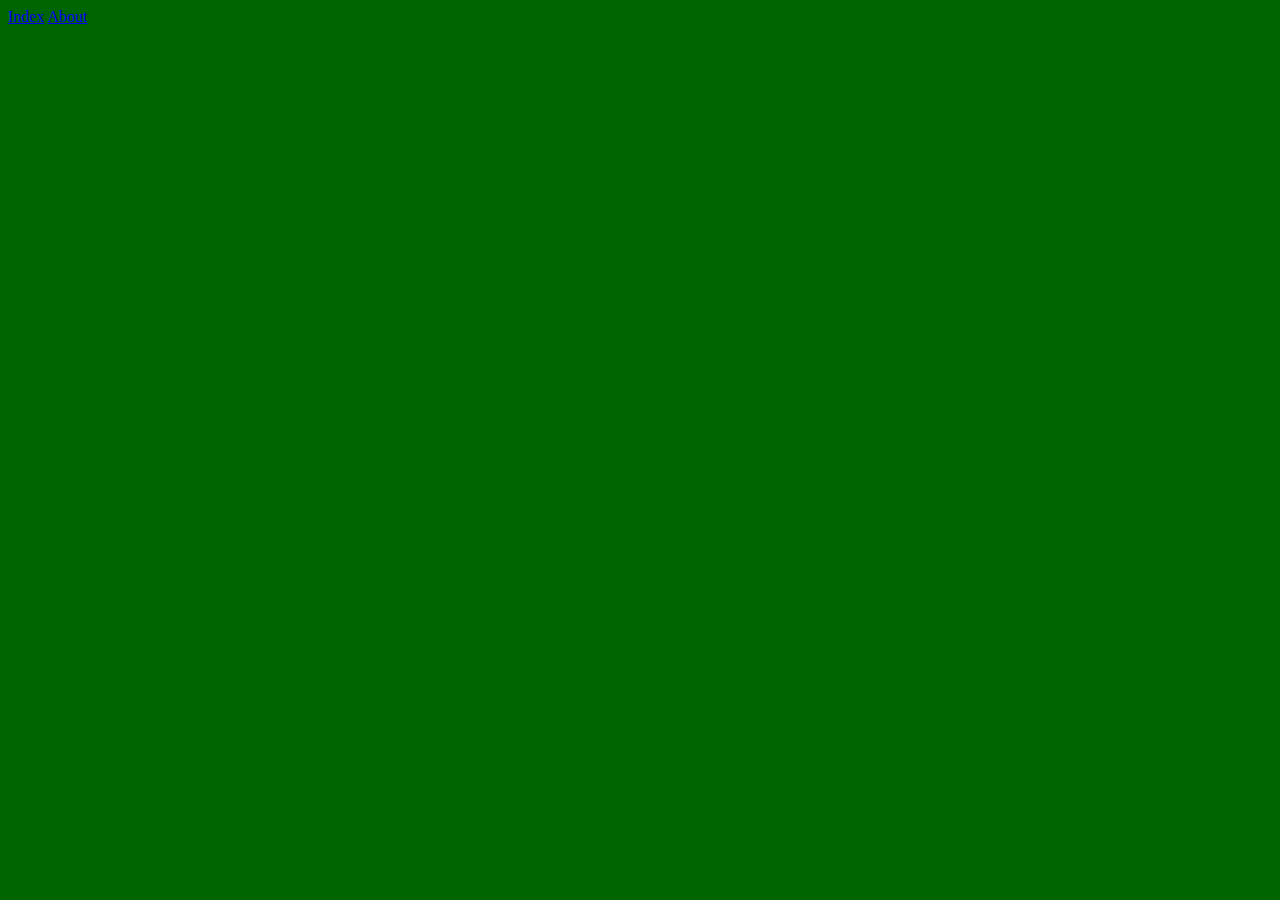
==== index.html @ b7ab1634 "added html and css, added nav" ====
<!DOCTYPE html>
<html lang="en">
<head>
    <link rel="stylesheet" href="style.css">
    <meta charset="UTF-8">
    <meta name="viewport" content="width=device-width, initial-scale=1.0">
    <title>Index</title>
</head>
<nav>
    <a href="portfolio.html">Index</a>
    <a href="about.html">About</a>
</nav>
<body>
    
</body>
</html>
---- style.css ----
body {
    background-color: darkgreen;
}
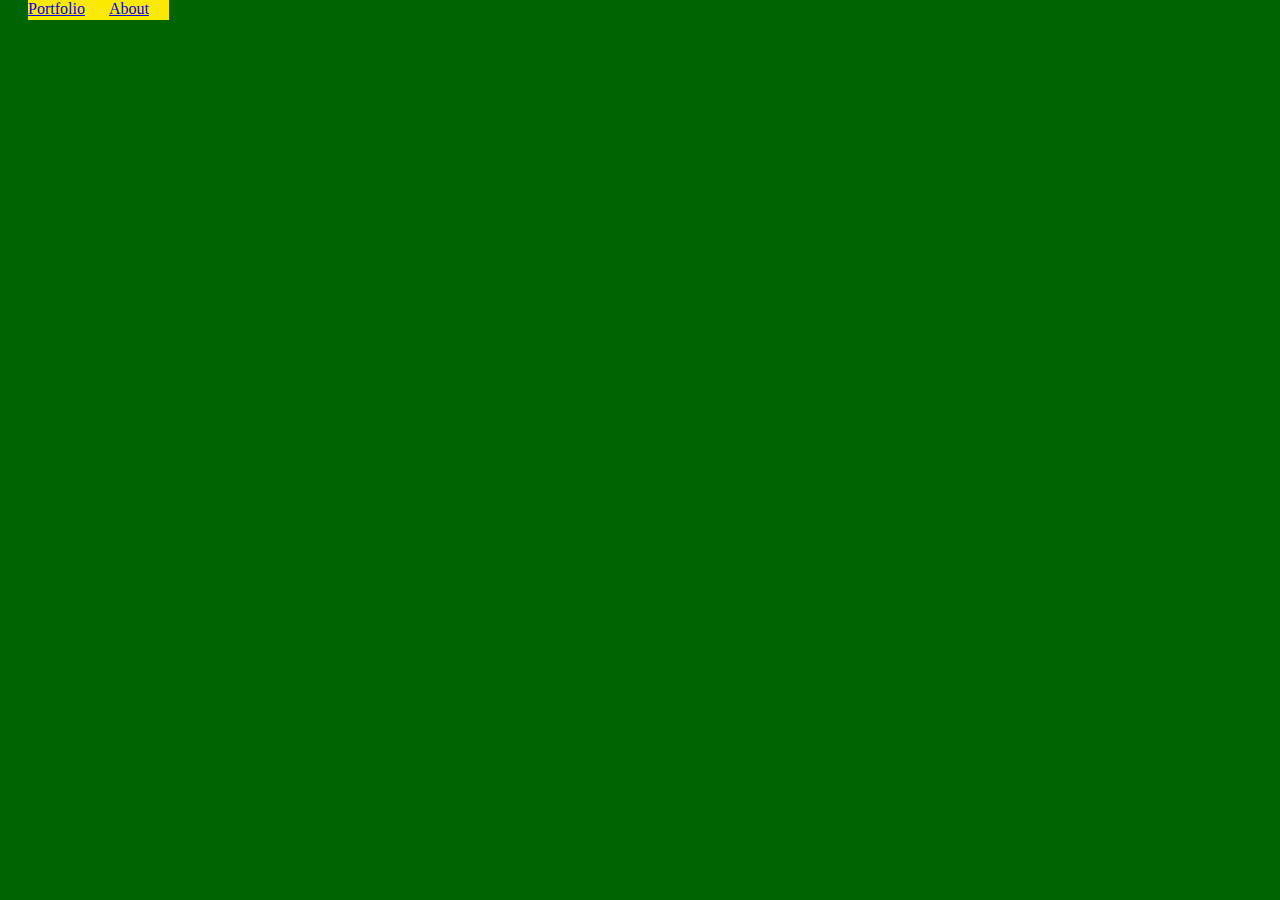
==== commit e9588d01: "Updated about page and adjusted styling" ====
--- a/index.html
+++ b/index.html
@@ -2,15 +2,22 @@
 <html lang="en">
 <head>
     <link rel="stylesheet" href="style.css">
+    <script type="text/js" scr="./Hello.js"></script>
     <meta charset="UTF-8">
     <meta name="viewport" content="width=device-width, initial-scale=1.0">
     <title>Index</title>
 </head>
 <nav>
-    <a href="portfolio.html">Index</a>
-    <a href="about.html">About</a>
+    <li> <a href="portfolio.html">Portfolio</a> </li>
+    <li> <a href="about.html">About</a> </nav> </li>
+    
 </nav>
-<body>
-    
+<body onload="HelloWorld()" src="Hello.js">
+    <section>
+        <div>
+            
+                
+        </div>
+    </section>
 </body>
 </html>--- a/style.css
+++ b/style.css
@@ -1,3 +1,71 @@
 body {
     background-color: darkgreen;
+    padding: 20px;
+}
+
+h1 {
+    text-align: center;
+    font-family: 'Franklin Gothic Medium', 'Arial Narrow', Arial, sans-serif;
+    font-weight: bold;
+    
+}
+
+h2 {
+    text-align: center;
+    font-family: 'Franklin Gothic Medium', 'Arial Narrow', Arial, sans-serif;
+    font-weight: bold;
+}
+
+h3 {
+    text-align: center;
+    font-family: 'Franklin Gothic Medium', 'Arial Narrow', Arial, sans-serif;
+    font-weight: bold;
+}
+
+nav {
+    overflow:hidden;
+    background-color: rgb(250, 233, 3);
+    position: fixed;
+    top: 0;
+    width: max-content;
+    padding-bottom: 2px;
+}
+
+img {
+    height: 150px;
+    width: 150px;
+    padding: 2px;
+}
+
+nav a{
+    text-align: center;
+    margin: 0px;
+    justify-content: space-between;
+}
+nav li{
+    list-style-type: none;
+    display: inline;
+    padding-right: 20px;
+}
+
+a {
+    font-family: cursive;
+}
+
+div {
+    width: auto;
+    height: auto;
+    text-align: center;
+}
+
+#project {
+    vertical-align: top;
+    display: inline-block;
+    text-align: center;
+    width: 200px;
+}
+
+
+div a{
+    display: block;
 }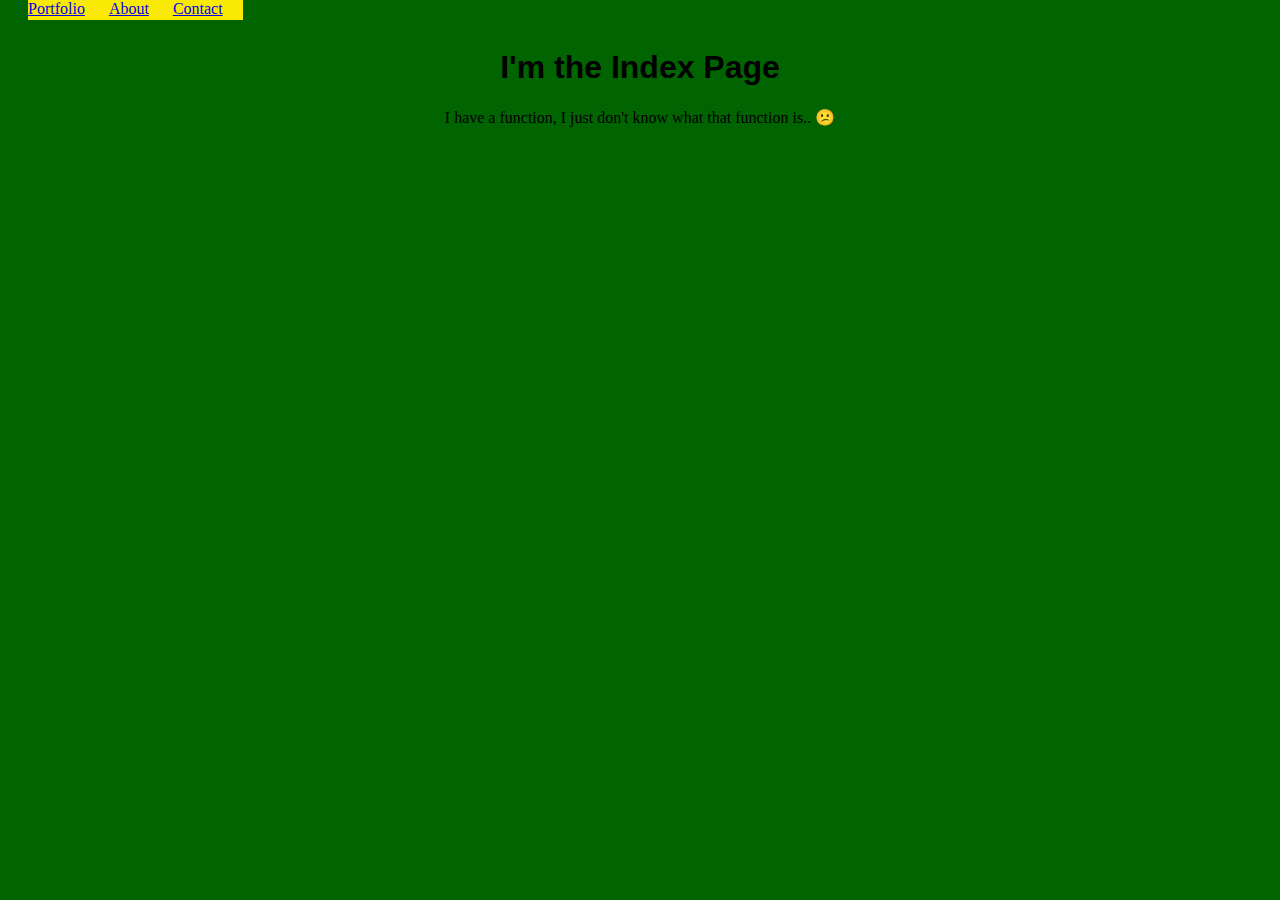
==== commit 1277b539: "Added contact page a nav links for contact page" ====
--- a/index.html
+++ b/index.html
@@ -9,12 +9,14 @@
 </head>
 <nav>
     <li> <a href="portfolio.html">Portfolio</a> </li>
-    <li> <a href="about.html">About</a> </nav> </li>
-    
+    <li> <a href="about.html">About</a> </li>
+    <li> <a href="contact.html">Contact</a> </li>
 </nav>
 <body onload="HelloWorld()" src="Hello.js">
     <section>
         <div>
+            <h1>I'm the Index Page</h1>
+            <p>I have a function, I just don't know what that function is.. &#128533</p>
             
                 
         </div>
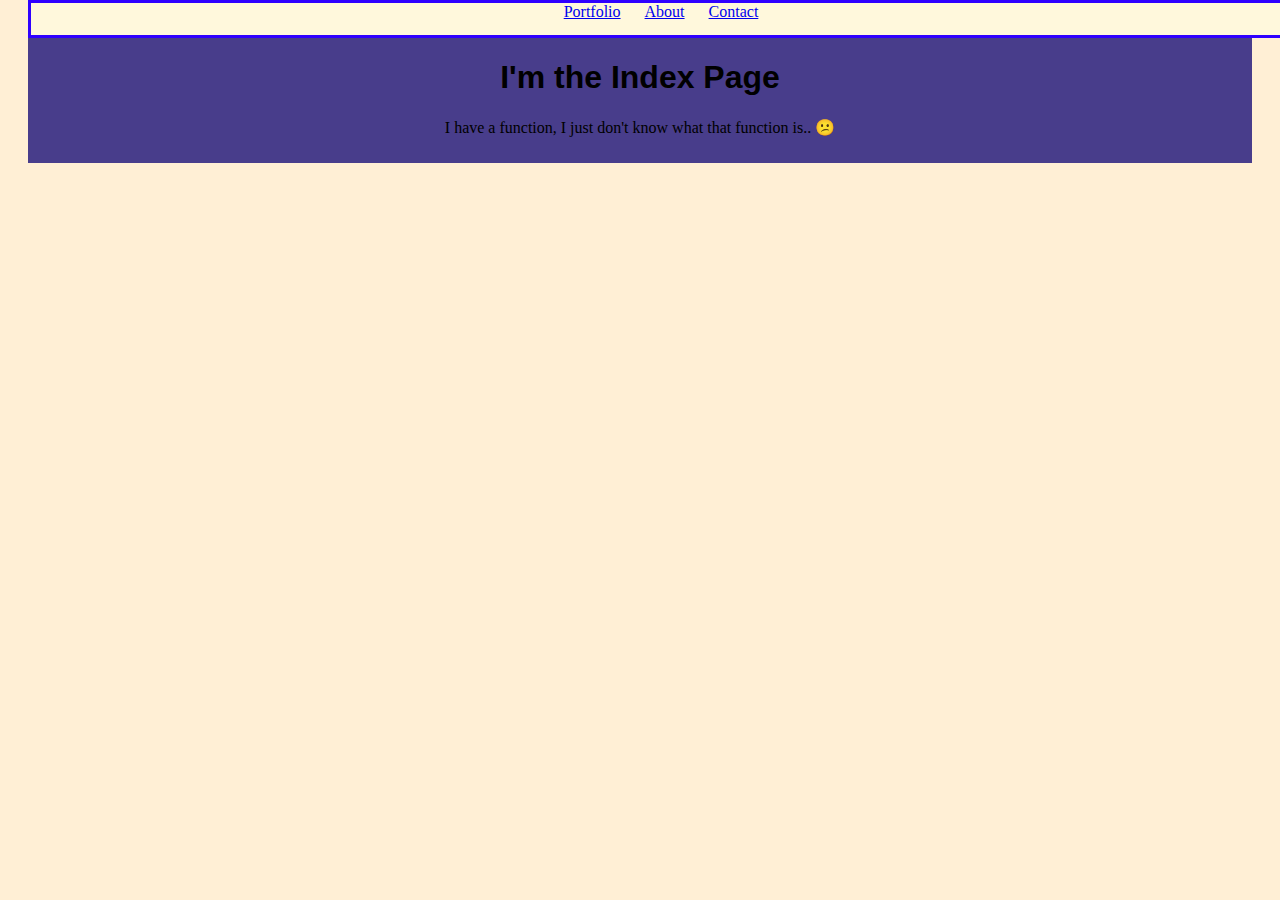
==== commit 35c1a146: "Added .js alert, adjusted styling." ====
--- a/index.html
+++ b/index.html
@@ -7,12 +7,14 @@
     <meta name="viewport" content="width=device-width, initial-scale=1.0">
     <title>Index</title>
 </head>
+<header>
 <nav>
     <li> <a href="portfolio.html">Portfolio</a> </li>
     <li> <a href="about.html">About</a> </li>
     <li> <a href="contact.html">Contact</a> </li>
 </nav>
-<body onload="HelloWorld()" src="Hello.js">
+</header>
+<body>
     <section>
         <div>
             <h1>I'm the Index Page</h1>
--- a/style.css
+++ b/style.css
@@ -1,71 +1,93 @@
+
 body {
-    background-color: darkgreen;
-    padding: 20px;
+  background-color:papayawhip;
+  padding: 20px;
 }
 
 h1 {
-    text-align: center;
-    font-family: 'Franklin Gothic Medium', 'Arial Narrow', Arial, sans-serif;
-    font-weight: bold;
-    
+  text-align: center;
+  font-family: "Franklin Gothic Medium", "Arial Narrow", Arial, sans-serif;
+  font-weight: bold;
 }
 
 h2 {
-    text-align: center;
-    font-family: 'Franklin Gothic Medium', 'Arial Narrow', Arial, sans-serif;
-    font-weight: bold;
+  text-align: center;
+  font-family: "Franklin Gothic Medium", "Arial Narrow", Arial, sans-serif;
+  font-weight: bold;
 }
 
 h3 {
-    text-align: center;
-    font-family: 'Franklin Gothic Medium', 'Arial Narrow', Arial, sans-serif;
-    font-weight: bold;
+  text-align: center;
+  font-family: "Franklin Gothic Medium", "Arial Narrow", Arial, sans-serif;
+  font-weight: bold;
 }
 
+
 nav {
-    overflow:hidden;
-    background-color: rgb(250, 233, 3);
-    position: fixed;
-    top: 0;
-    width: max-content;
-    padding-bottom: 2px;
+  overflow: hidden;
+  background-color: cornsilk;
+  position: fixed;
+  top: 0;
+  width: 100vw;
+  height: 30px;
+  padding-bottom: 2px;
+  border: 3px solid rgb(47, 0, 255);
+  text-align: center;
 }
 
 img {
-    height: 150px;
-    width: 150px;
-    padding: 2px;
+  height: 150px;
+  padding: 5px;
 }
 
-nav a{
-    text-align: center;
-    margin: 0px;
-    justify-content: space-between;
+nav a {
+  text-align: center;
+  margin: 0px;
+  justify-content: space-between;
 }
-nav li{
-    list-style-type: none;
-    display: inline;
-    padding-right: 20px;
+nav li {
+  list-style-type: none;
+  display: inline;
+  padding-right: 20px;
 }
 
 a {
-    font-family: cursive;
+  font-family: cursive;
 }
 
 div {
-    width: auto;
-    height: auto;
-    text-align: center;
+  width: auto;
+  height: auto;
+  text-align: center;
 }
 
-#project {
-    vertical-align: top;
-    display: inline-block;
-    text-align: center;
-    width: 200px;
+.project {
+  vertical-align: top;
+  display: inline-flex;
+  text-align: center;
+  width: 300px;
+  flex-wrap: wrap;
+  justify-content: space-evenly;
+  border: solid bisque 2px;
+  align-items: center;
+  border-radius: 5px;
+  background-color: darkgray;
+  padding: 10px;
 }
 
+div a {
+  display: block;
+}
 
-div a{
-    display: block;
-}+section {
+  text-align: center;
+  background-color:darkslateblue;
+  padding: 10px;
+}
+
+@media screen and (max-width: 800px) {
+  .project {
+    display: inline-flex;
+    flex-wrap: wrap;
+  }
+}
